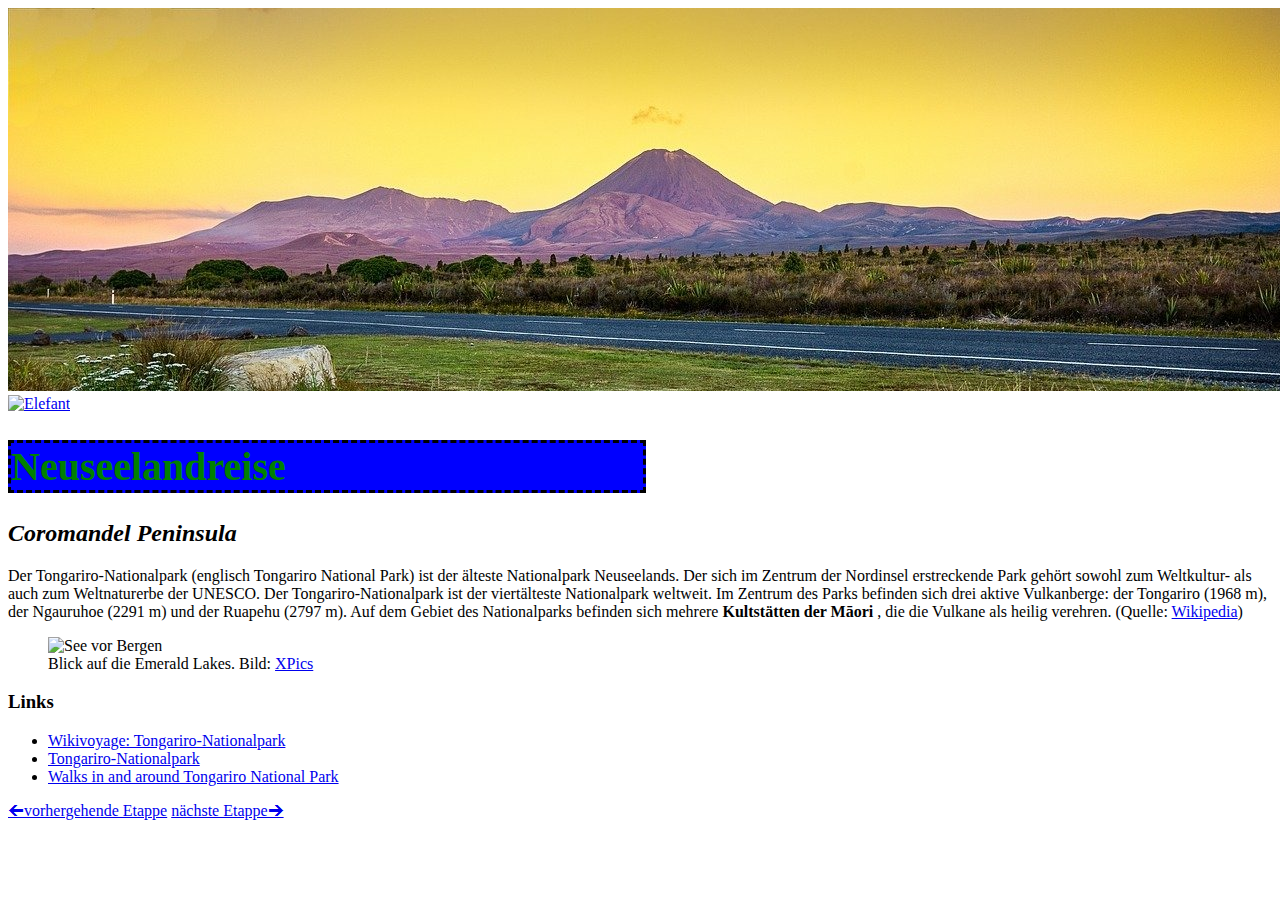
==== nz/index.html @ 954987ca "h1 hinzugefügt" ====
<!DOCTYPE html>
<html lang="de">

<head>
    <meta charset="UTF-8">
    <meta http-equiv="X-UA-Compatible" content="IE=edge">
    <meta name="viewport" content="width=device-width, initial-scale=1.0">
    <title>Neuseelandreise</title>
    <link rel="stylesheet" href="main.css">

</head>

<body>
    <header>
        <img src="images/header.jpg" alt="Straße im Vordergrund, Vulkankegel im Hintergrund">
        <a href="#"><img src="images/user.png" alt="Elefant"></a>
    </header>
    <main>
        <article>
            <h1 style="color: green; font-size: 40px;">Neuseelandreise</h1>
            <h2><em>Coromandel Peninsula</em></h2>
            <p>Der Tongariro-Nationalpark (englisch Tongariro National Park) ist der älteste Nationalpark Neuseelands.
                Der sich im Zentrum der Nordinsel erstreckende Park gehört sowohl zum Weltkultur- als auch zum
                Weltnaturerbe der UNESCO.

                Der Tongariro-Nationalpark ist der viertälteste Nationalpark weltweit. Im Zentrum des Parks befinden
                sich drei aktive Vulkanberge: der Tongariro (1968 m), der Ngauruhoe (2291 m) und der Ruapehu (2797 m).

                Auf dem Gebiet des Nationalparks befinden sich mehrere <strong>Kultstätten der Māori</strong> , die die
                Vulkane als heilig verehren.
                (Quelle: <a href="https://de.wikipedia.org/wiki/Tongariro-Nationalpark">Wikipedia</a>)
            </p>
            <figure>
                <img src="images/attraction.jpg" alt="See vor Bergen">
                <figcaption>Blick auf die Emerald Lakes. Bild: <a
                        href="https://pixabay.com/de/photos/kanada-emerald-lake-landschaft-see-4433005/">XPics</a>
                </figcaption>
            </figure>
            <h3>Links</h3>
            <ul>
                <li><a href="https://de.wikivoyage.org/wiki/Tongariro-Nationalpark">Wikivoyage:
                        Tongariro-Nationalpark</a></li>
                <li><a
                        href="https://www.doc.govt.nz/parks-and-recreation/places-to-go/central-north-island/places/tongariro-national-park/">Tongariro-Nationalpark</a>
                </li>
                <li><a
                        href="https://www.doc.govt.nz/globalassets/documents/parks-and-recreation/tracks-and-walks/tongariro-taupo/tongariro-national-park-walks.pdf">Walks
                        in and around Tongariro National Park</a></li>
            </ul>
        </article>
    </main>
    <footer>
        <nav>
            <a href="#">🡨vorhergehende Etappe</a>
            <a href="#">nächste Etappe🡪</a>
        </nav>
    </footer>

</body>

</html>
---- nz/main.css ----
h1 {
    color: yellow;
    font-size: 40px;
    border: 3px dashed black;
    background-color: blue;
    width: 50%;
}
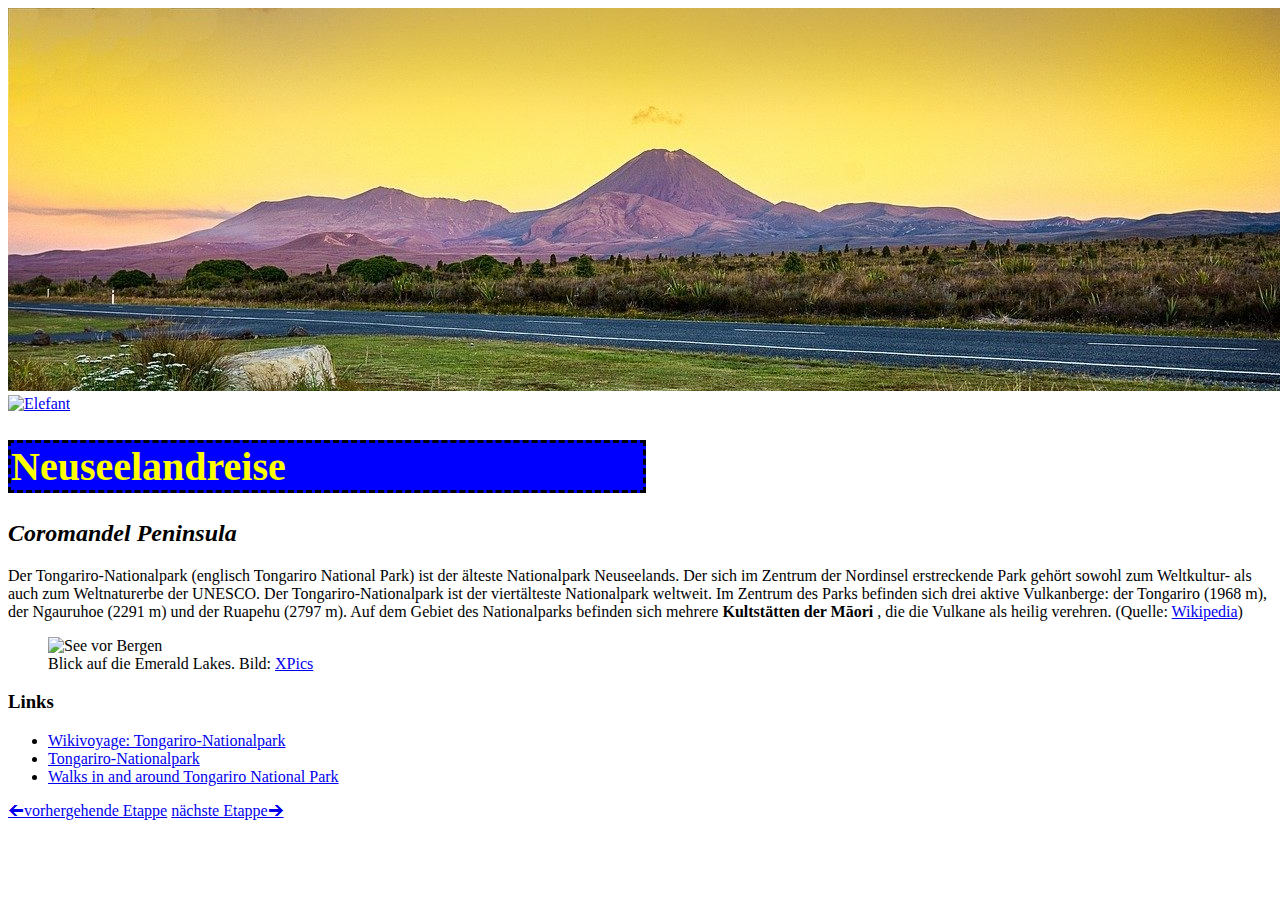
==== commit e11dee4a: "Links eingefügt" ====
--- a/nz/index.html
+++ b/nz/index.html
@@ -6,6 +6,7 @@
     <meta http-equiv="X-UA-Compatible" content="IE=edge">
     <meta name="viewport" content="width=device-width, initial-scale=1.0">
     <title>Neuseelandreise</title>
+    <!-- Stile einbauen -->
     <link rel="stylesheet" href="main.css">
 
 </head>
@@ -17,7 +18,7 @@
     </header>
     <main>
         <article>
-            <h1 style="color: green; font-size: 40px;">Neuseelandreise</h1>
+            <h1>Neuseelandreise</h1>
             <h2><em>Coromandel Peninsula</em></h2>
             <p>Der Tongariro-Nationalpark (englisch Tongariro National Park) ist der älteste Nationalpark Neuseelands.
                 Der sich im Zentrum der Nordinsel erstreckende Park gehört sowohl zum Weltkultur- als auch zum
@@ -51,8 +52,8 @@
     </main>
     <footer>
         <nav>
-            <a href="#">🡨vorhergehende Etappe</a>
-            <a href="#">nächste Etappe🡪</a>
+            <a href="mobulu.github.io/nz/index.html">🡨vorhergehende Etappe</a>
+            <a href="helli07.github.io/nz/index.html">nächste Etappe🡪</a>
         </nav>
     </footer>
 
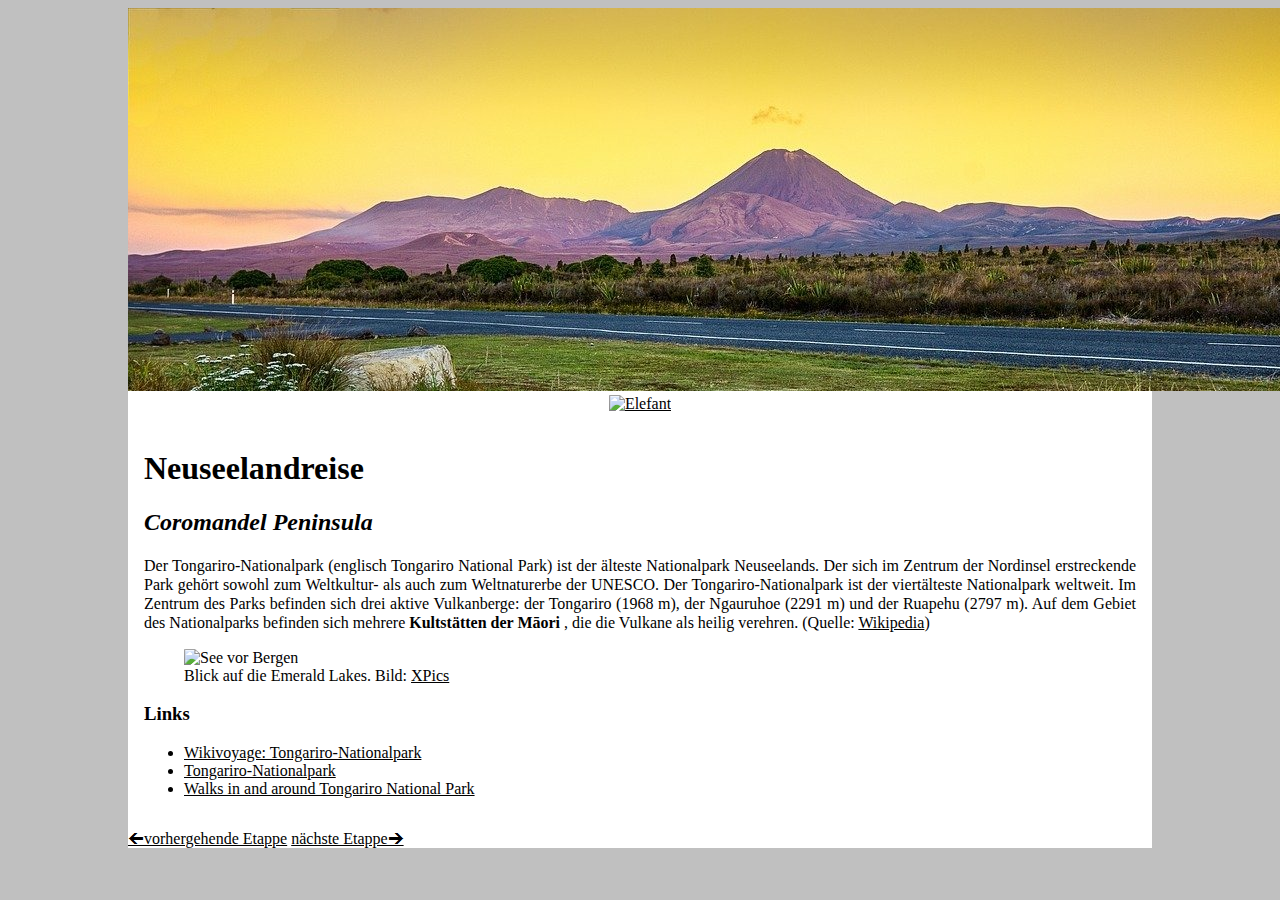
==== commit f4d64d8d: "Formatting" ====
--- a/nz/index.html
+++ b/nz/index.html
@@ -12,11 +12,12 @@
 </head>
 
 <body>
-    <header>
-        <img src="images/header.jpg" alt="Straße im Vordergrund, Vulkankegel im Hintergrund">
-        <a href="#"><img src="images/user.png" alt="Elefant"></a>
-    </header>
+
     <main>
+        <header>
+            <img src="images/header.jpg" alt="Straße im Vordergrund, Vulkankegel im Hintergrund">
+            <a href="https://github.com/franzwagner7"><img class="user" src="images/user.png" alt="Elefant"></a>
+        </header>
         <article>
             <h1>Neuseelandreise</h1>
             <h2><em>Coromandel Peninsula</em></h2>
@@ -32,7 +33,7 @@
                 (Quelle: <a href="https://de.wikipedia.org/wiki/Tongariro-Nationalpark">Wikipedia</a>)
             </p>
             <figure>
-                <img src="images/attraction.jpg" alt="See vor Bergen">
+                <img src="images/attraction.jpg" class="user" alt="See vor Bergen">
                 <figcaption>Blick auf die Emerald Lakes. Bild: <a
                         href="https://pixabay.com/de/photos/kanada-emerald-lake-landschaft-see-4433005/">XPics</a>
                 </figcaption>
@@ -49,13 +50,14 @@
                         in and around Tongariro National Park</a></li>
             </ul>
         </article>
+        <footer>
+            <nav>
+                <a href="mobulu.github.io/nz/index.html">🡨vorhergehende Etappe</a>
+                <a href="helli07.github.io/nz/index.html">nächste Etappe🡪</a>
+            </nav>
+        </footer>
     </main>
-    <footer>
-        <nav>
-            <a href="mobulu.github.io/nz/index.html">🡨vorhergehende Etappe</a>
-            <a href="helli07.github.io/nz/index.html">nächste Etappe🡪</a>
-        </nav>
-    </footer>
+
 
 </body>
 
--- a/nz/main.css
+++ b/nz/main.css
@@ -1,7 +1,32 @@
-h1 {
-    color: yellow;
-    font-size: 40px;
-    border: 3px dashed black;
-    background-color: blue;
-    width: 50%;
-}+/* Stile für die Neuseelandreise */
+
+body {
+    background-color: silver;
+}
+
+header {
+    text-align: center;
+}
+
+img.user {
+    border-radius: 2%
+}
+
+main {
+    background-color: white;
+    max-width: 1024px;
+    margin: auto;
+}
+
+article {
+    padding: 1em;
+}
+
+article p {
+    text-align: justify;
+    line-height: 1.2em;
+}
+
+a {
+    color: black
+}
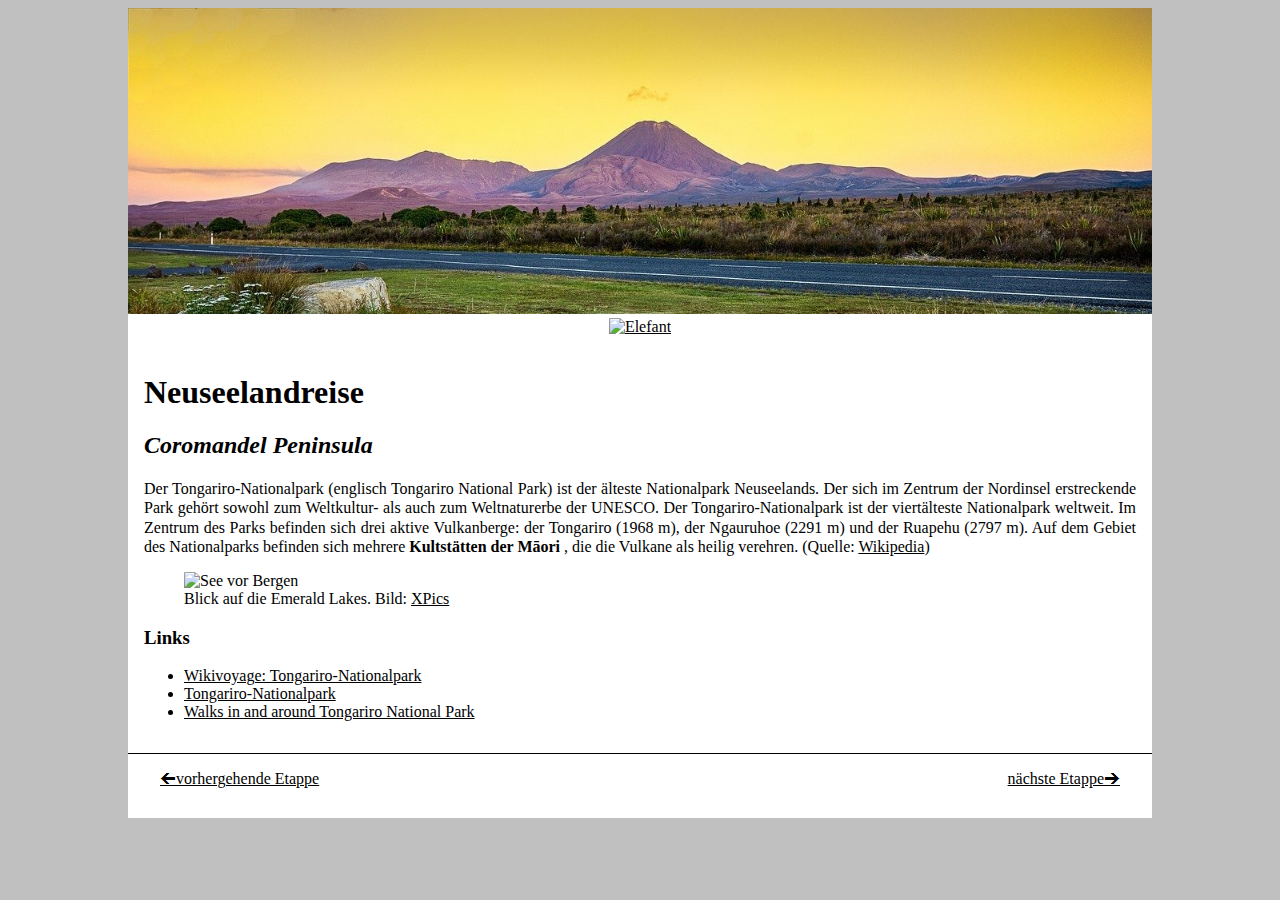
==== commit 6d6da74d: "headerbild responsive setzen" ====
--- a/nz/index.html
+++ b/nz/index.html
@@ -15,7 +15,7 @@
 
     <main>
         <header>
-            <img src="images/header.jpg" alt="Straße im Vordergrund, Vulkankegel im Hintergrund">
+            <img src="images/header.jpg" class="banner" alt="Straße im Vordergrund, Vulkankegel im Hintergrund">
             <a href="https://github.com/franzwagner7"><img class="user" src="images/user.png" alt="Elefant"></a>
         </header>
         <article>
@@ -52,8 +52,8 @@
         </article>
         <footer>
             <nav>
-                <a href="mobulu.github.io/nz/index.html">🡨vorhergehende Etappe</a>
-                <a href="helli07.github.io/nz/index.html">nächste Etappe🡪</a>
+                <a class="back" href="https://mobulu.github.io/nz/index.html">🡨vorhergehende Etappe</a>
+                <a class="next" href="https://helli07.github.io/nz/index.html">nächste Etappe🡪</a>
             </nav>
         </footer>
     </main>
--- a/nz/main.css
+++ b/nz/main.css
@@ -9,7 +9,12 @@
 }
 
 img.user {
-    border-radius: 2%
+    border-radius: 2%;
+    margin-top: -50px;
+}
+
+img.banner {
+    width: 100%;
 }
 
 main {
@@ -30,3 +35,16 @@
 a {
     color: black
 }
+
+footer {
+    border-top: 1px solid black;
+    padding: 1em 2em 3em 2em;
+}
+
+footer .back{
+    float: left;
+}
+
+footer .next{
+    float: right;
+}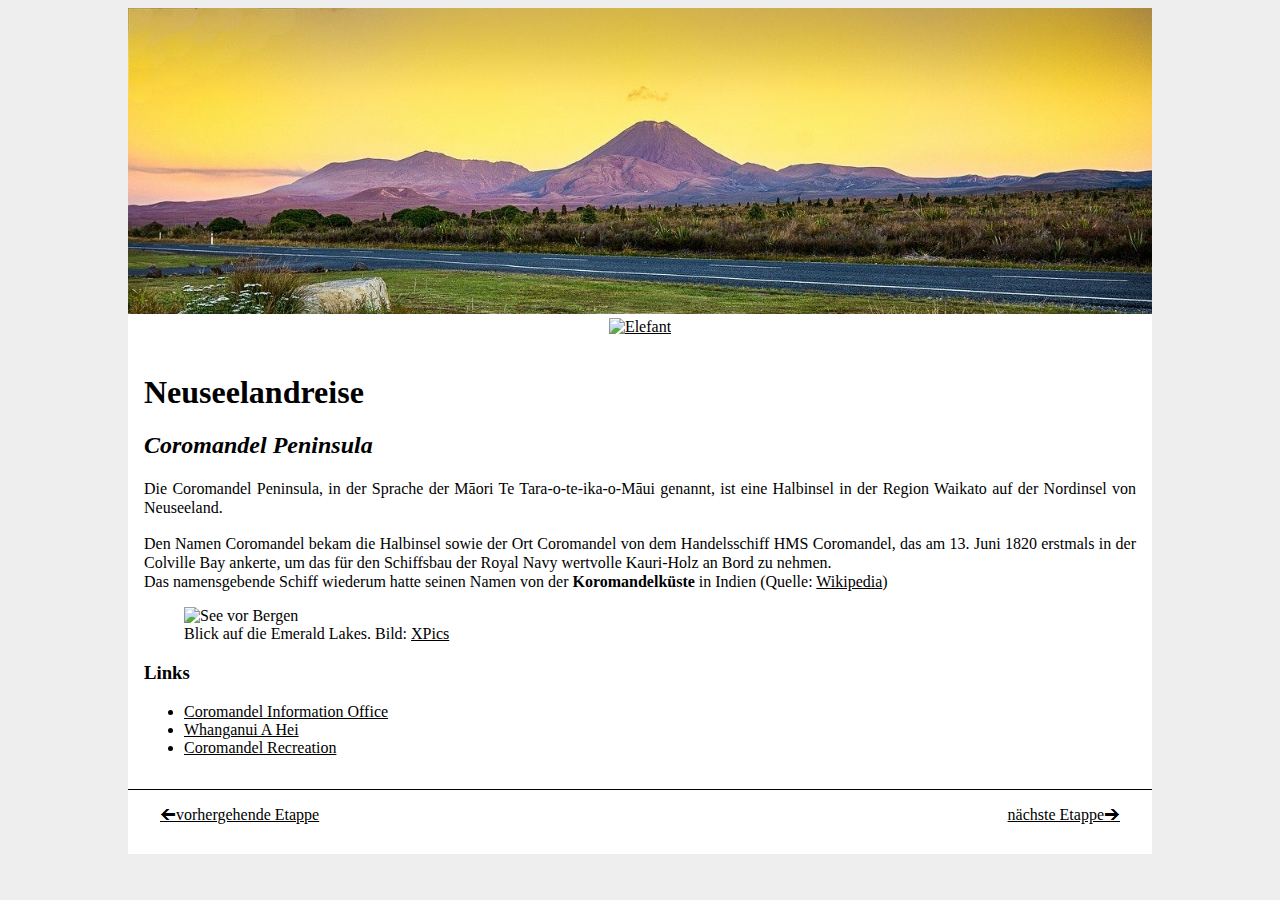
==== commit aea38357: "attraction img shadow" ====
--- a/nz/index.html
+++ b/nz/index.html
@@ -13,42 +13,42 @@
 
 <body>
 
-    <main>
+    <main class="shadow">
         <header>
             <img src="images/header.jpg" class="banner" alt="Straße im Vordergrund, Vulkankegel im Hintergrund">
-            <a href="https://github.com/franzwagner7"><img class="user" src="images/user.png" alt="Elefant"></a>
+            <a href="https://github.com/franzwagner7"><img class="user" src="images/user.png" class="shadow" alt="Elefant"></a>
         </header>
         <article>
             <h1>Neuseelandreise</h1>
             <h2><em>Coromandel Peninsula</em></h2>
-            <p>Der Tongariro-Nationalpark (englisch Tongariro National Park) ist der älteste Nationalpark Neuseelands.
-                Der sich im Zentrum der Nordinsel erstreckende Park gehört sowohl zum Weltkultur- als auch zum
-                Weltnaturerbe der UNESCO.
+            <p>Die Coromandel Peninsula, in der Sprache der Māori Te Tara-o-te-ika-o-Māui genannt, ist eine Halbinsel in
+                der Region Waikato auf der Nordinsel von Neuseeland.<p>
+                    Den Namen Coromandel bekam die Halbinsel sowie der Ort Coromandel von dem Handelsschiff HMS
+                    Coromandel, das am 13. Juni 1820 erstmals in der Colville Bay ankerte, um das für den Schiffsbau der
+                    Royal Navy wertvolle Kauri-Holz an Bord zu nehmen.<br>
 
-                Der Tongariro-Nationalpark ist der viertälteste Nationalpark weltweit. Im Zentrum des Parks befinden
-                sich drei aktive Vulkanberge: der Tongariro (1968 m), der Ngauruhoe (2291 m) und der Ruapehu (2797 m).
+                    Das namensgebende Schiff wiederum hatte seinen Namen von der <strong>Koromandelküste</strong> in
+                    Indien
 
-                Auf dem Gebiet des Nationalparks befinden sich mehrere <strong>Kultstätten der Māori</strong> , die die
-                Vulkane als heilig verehren.
-                (Quelle: <a href="https://de.wikipedia.org/wiki/Tongariro-Nationalpark">Wikipedia</a>)
-            </p>
-            <figure>
-                <img src="images/attraction.jpg" class="user" alt="See vor Bergen">
-                <figcaption>Blick auf die Emerald Lakes. Bild: <a
-                        href="https://pixabay.com/de/photos/kanada-emerald-lake-landschaft-see-4433005/">XPics</a>
-                </figcaption>
-            </figure>
-            <h3>Links</h3>
-            <ul>
-                <li><a href="https://de.wikivoyage.org/wiki/Tongariro-Nationalpark">Wikivoyage:
-                        Tongariro-Nationalpark</a></li>
-                <li><a
-                        href="https://www.doc.govt.nz/parks-and-recreation/places-to-go/central-north-island/places/tongariro-national-park/">Tongariro-Nationalpark</a>
-                </li>
-                <li><a
-                        href="https://www.doc.govt.nz/globalassets/documents/parks-and-recreation/tracks-and-walks/tongariro-taupo/tongariro-national-park-walks.pdf">Walks
-                        in and around Tongariro National Park</a></li>
-            </ul>
+                    (Quelle: <a href="https://de.wikipedia.org/wiki/Coromandel_Peninsula">Wikipedia</a>)
+                </p>
+                <figure>
+                    <img src="images/attraction.jpg" alt="See vor Bergen">
+                    <figcaption>Blick auf die Emerald Lakes. Bild: <a
+                            href="https://pixabay.com/de/photos/kanada-emerald-lake-landschaft-see-4433005/">XPics</a>
+                    </figcaption>
+                </figure>
+                <h3>Links</h3>
+                <ul>
+                    <li><a href="http://www.coromandeltown.co.nz/history.html">Coromandel Information Office</a></li>
+                    <li><a
+                            href="https://www.doc.govt.nz/parks-and-recreation/places-to-go/coromandel/places/hahei-area/whanganui-a-hei-cathedral-cove-marine-reserve/">Whanganui
+                            A Hei</a>
+                    </li>
+                    <li><a
+                            href="https://www.doc.govt.nz/documents/parks-and-recreation/places-to-visit/waikato/coromandel-recreation-brochure.pdf">Coromandel
+                            Recreation</a></li>
+                </ul>
         </article>
         <footer>
             <nav>
--- a/nz/main.css
+++ b/nz/main.css
@@ -1,7 +1,7 @@
 /* Stile für die Neuseelandreise */
 
 body {
-    background-color: silver;
+    background-color: #eeeeee;
 }
 
 header {
@@ -26,6 +26,9 @@
 article {
     padding: 1em;
 }
+article figure img {
+    width: 100%;
+}
 
 article p {
     text-align: justify;
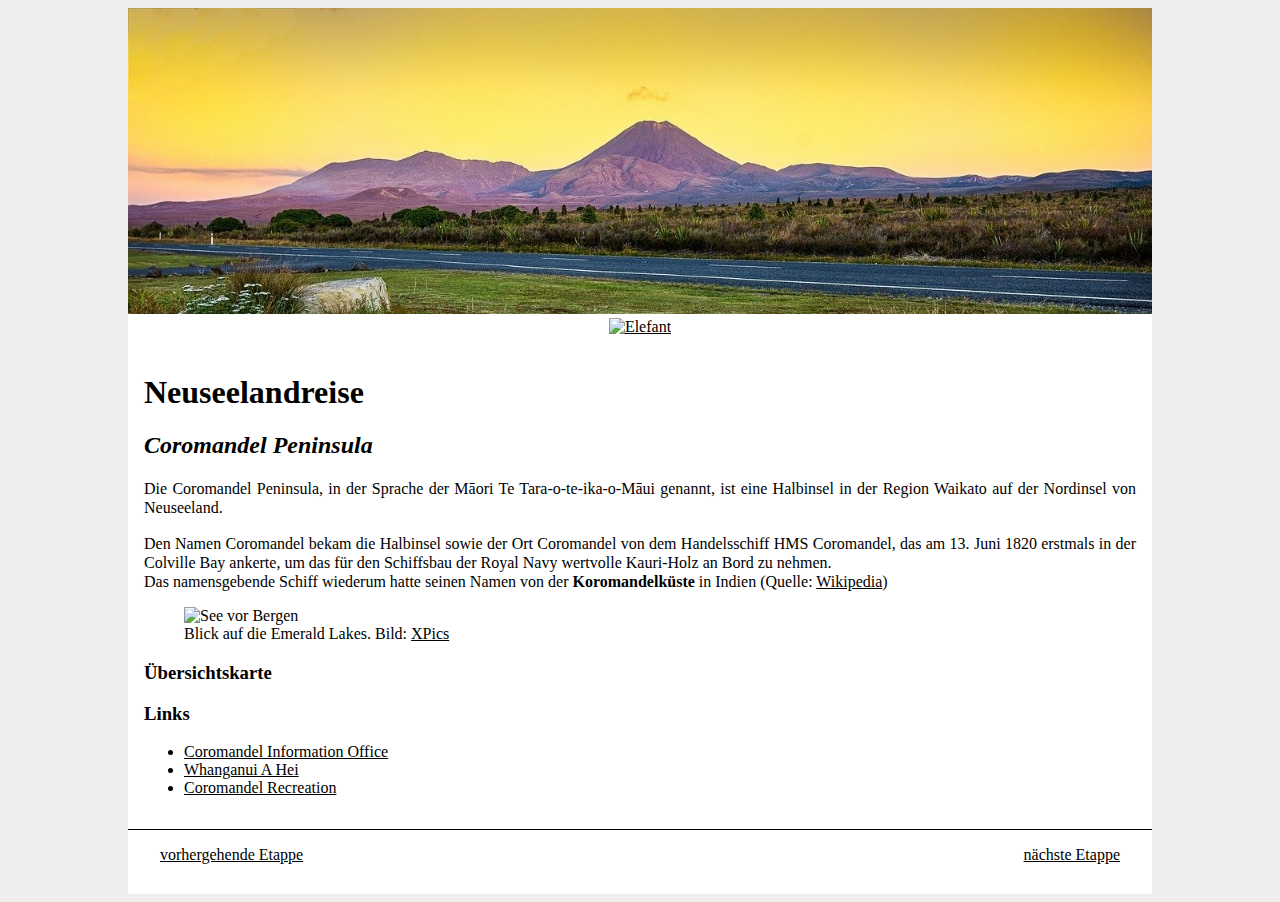
==== commit 6385f823: "KArtenbereich im HTML definiert" ====
--- a/nz/index.html
+++ b/nz/index.html
@@ -8,6 +8,9 @@
     <title>Neuseelandreise</title>
     <!-- Stile einbauen -->
     <link rel="stylesheet" href="main.css">
+    <!-- Font awesome einbauen -->
+    <link rel="stylesheet" href="https://cdnjs.cloudflare.com/ajax/libs/font-awesome/6.1.1/css/all.min.css" integrity="sha512-KfkfwYDsLkIlwQp6LFnl8zNdLGxu9YAA1QvwINks4PhcElQSvqcyVLLD9aMhXd13uQjoXtEKNosOWaZqXgel0g==" crossorigin="anonymous" referrerpolicy="no-referrer" />
+    
 
 </head>
 
@@ -34,10 +37,12 @@
                 </p>
                 <figure>
                     <img src="images/attraction.jpg" alt="See vor Bergen">
-                    <figcaption>Blick auf die Emerald Lakes. Bild: <a
+                    </i><figcaption><i class="fa-solid fa-camera-retro"></i>Blick auf die Emerald Lakes. Bild: <a
                             href="https://pixabay.com/de/photos/kanada-emerald-lake-landschaft-see-4433005/">XPics</a>
                     </figcaption>
                 </figure>
+                <h3> Übersichtskarte</h3>
+                <div id="map"></div>
                 <h3>Links</h3>
                 <ul>
                     <li><a href="http://www.coromandeltown.co.nz/history.html">Coromandel Information Office</a></li>
@@ -52,8 +57,8 @@
         </article>
         <footer>
             <nav>
-                <a class="back" href="https://mobulu.github.io/nz/index.html">🡨vorhergehende Etappe</a>
-                <a class="next" href="https://helli07.github.io/nz/index.html">nächste Etappe🡪</a>
+                <a class="back" href="https://mobulu.github.io/nz/index.html"><i class="fa-solid fa-arrow-left-long"></i>vorhergehende Etappe</a>
+                <a class="next" href="https://helli07.github.io/nz/index.html">nächste Etappe<i class="fa-solid fa-arrow-right-long"></i></a>
             </nav>
         </footer>
     </main>
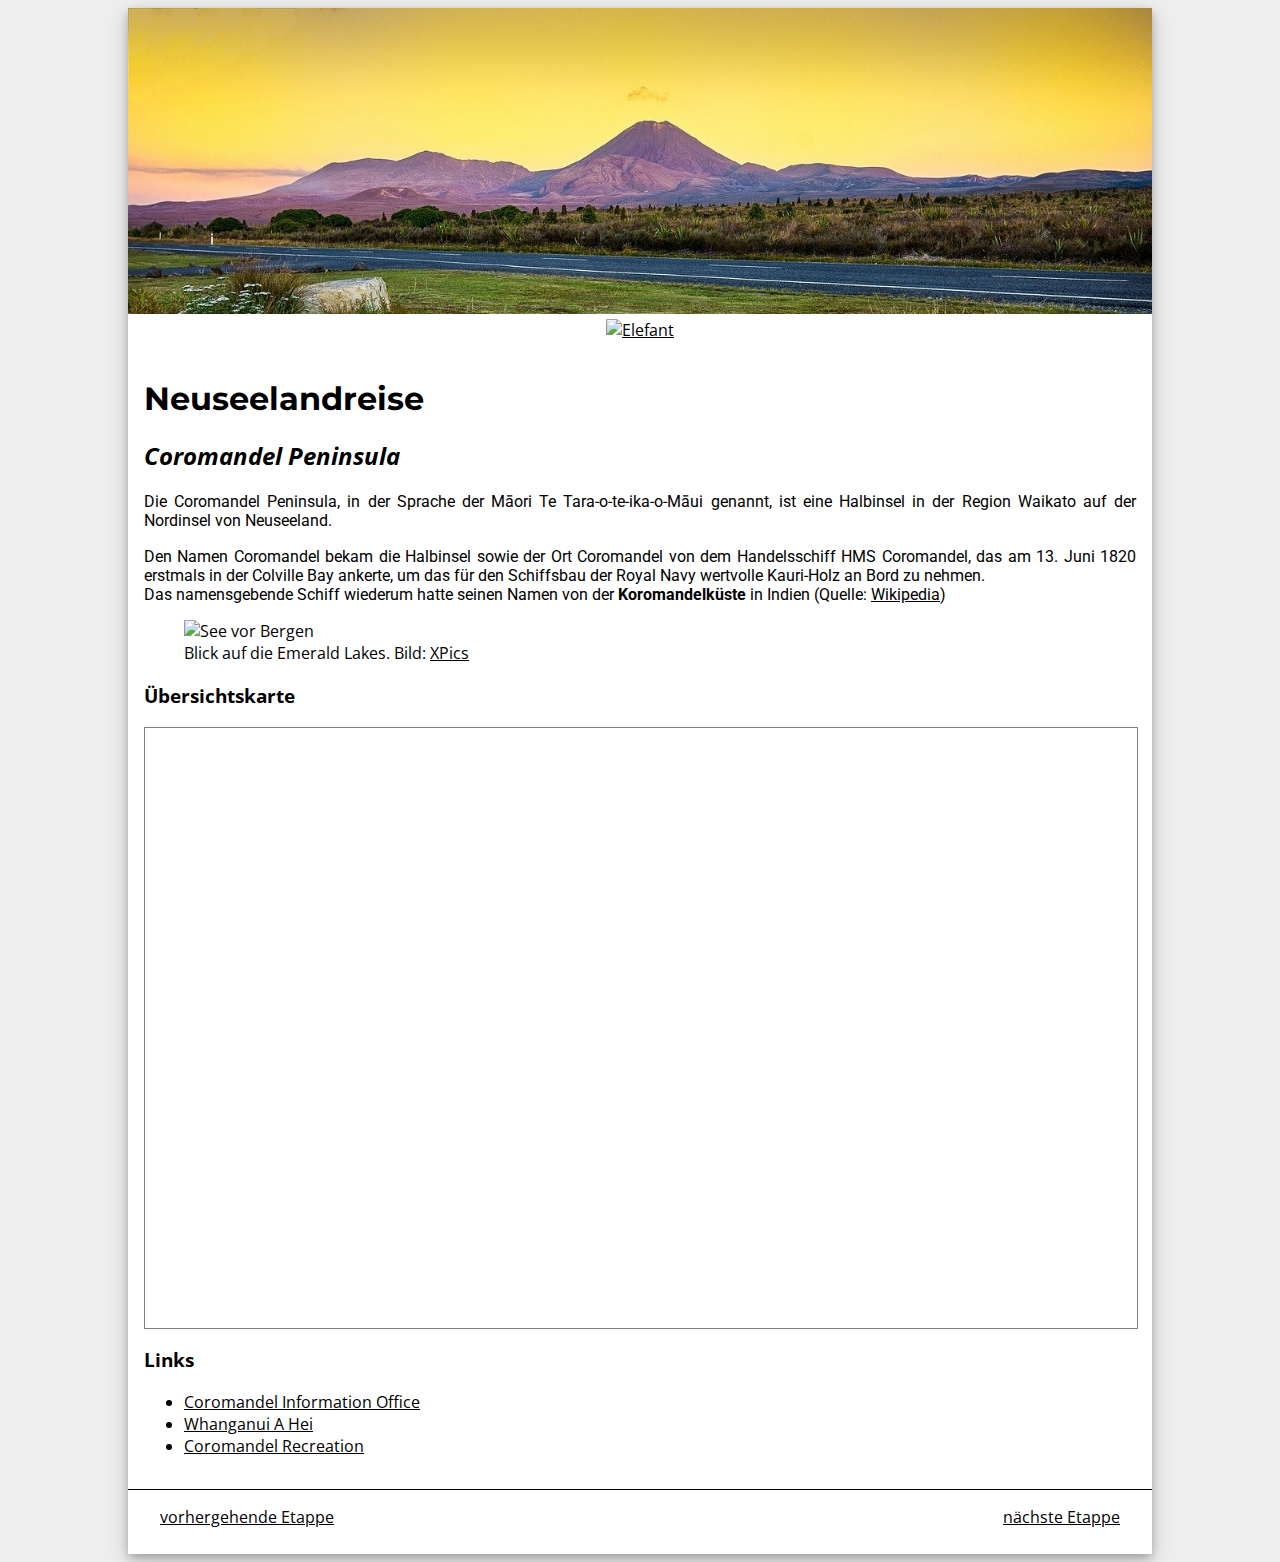
==== commit 4ac85f9d: "erste leaflet karte erzeugt" ====
--- a/nz/index.html
+++ b/nz/index.html
@@ -9,8 +9,16 @@
     <!-- Stile einbauen -->
     <link rel="stylesheet" href="main.css">
     <!-- Font awesome einbauen -->
-    <link rel="stylesheet" href="https://cdnjs.cloudflare.com/ajax/libs/font-awesome/6.1.1/css/all.min.css" integrity="sha512-KfkfwYDsLkIlwQp6LFnl8zNdLGxu9YAA1QvwINks4PhcElQSvqcyVLLD9aMhXd13uQjoXtEKNosOWaZqXgel0g==" crossorigin="anonymous" referrerpolicy="no-referrer" />
-    
+    <link rel="stylesheet" href="https://cdnjs.cloudflare.com/ajax/libs/font-awesome/6.1.1/css/all.min.css"
+        integrity="sha512-KfkfwYDsLkIlwQp6LFnl8zNdLGxu9YAA1QvwINks4PhcElQSvqcyVLLD9aMhXd13uQjoXtEKNosOWaZqXgel0g=="
+        crossorigin="anonymous" referrerpolicy="no-referrer" />
+    <!-- Leaflet Bibliothek-->
+    <link rel="stylesheet" href="https://unpkg.com/leaflet@1.7.1/dist/leaflet.css"
+        integrity="sha512-xodZBNTC5n17Xt2atTPuE1HxjVMSvLVW9ocqUKLsCC5CXdbqCmblAshOMAS6/keqq/sMZMZ19scR4PsZChSR7A=="
+        crossorigin="" />
+    <script src="https://unpkg.com/leaflet@1.7.1/dist/leaflet.js"
+        integrity="sha512-XQoYMqMTK8LvdxXYG3nZ448hOEQiglfqkJs1NOQV44cWnUrBc8PkAOcXy20w0vlaXaVUearIOBhiXZ5V3ynxwA=="
+        crossorigin=""></script>
 
 </head>
 
@@ -19,7 +27,8 @@
     <main class="shadow">
         <header>
             <img src="images/header.jpg" class="banner" alt="Straße im Vordergrund, Vulkankegel im Hintergrund">
-            <a href="https://github.com/franzwagner7"><img class="user" src="images/user.png" class="shadow" alt="Elefant"></a>
+            <a href="https://github.com/franzwagner7"><img class="user" src="images/user.png" class="shadow"
+                    alt="Elefant"></a>
         </header>
         <article>
             <h1>Neuseelandreise</h1>
@@ -37,7 +46,8 @@
                 </p>
                 <figure>
                     <img src="images/attraction.jpg" alt="See vor Bergen">
-                    </i><figcaption><i class="fa-solid fa-camera-retro"></i>Blick auf die Emerald Lakes. Bild: <a
+                    </i>
+                    <figcaption><i class="fa-solid fa-camera-retro"></i>Blick auf die Emerald Lakes. Bild: <a
                             href="https://pixabay.com/de/photos/kanada-emerald-lake-landschaft-see-4433005/">XPics</a>
                     </figcaption>
                 </figure>
@@ -57,12 +67,24 @@
         </article>
         <footer>
             <nav>
-                <a class="back" href="https://mobulu.github.io/nz/index.html"><i class="fa-solid fa-arrow-left-long"></i>vorhergehende Etappe</a>
-                <a class="next" href="https://helli07.github.io/nz/index.html">nächste Etappe<i class="fa-solid fa-arrow-right-long"></i></a>
+                <a class="back" href="https://mobulu.github.io/nz/index.html"><i
+                        class="fa-solid fa-arrow-left-long"></i>vorhergehende Etappe</a>
+                <a class="next" href="https://helli07.github.io/nz/index.html">nächste Etappe<i
+                        class="fa-solid fa-arrow-right-long"></i></a>
             </nav>
         </footer>
     </main>
+    <script>
+        var map = L.map('map').setView([51.505, -0.09], 13);
 
+        L.tileLayer('https://{s}.tile.openstreetmap.org/{z}/{x}/{y}.png', {
+            attribution: '&copy; <a href="https://www.openstreetmap.org/copyright">OpenStreetMap</a> contributors'
+        }).addTo(map);
+
+        L.marker([51.5, -0.09]).addTo(map)
+            .bindPopup('A pretty CSS3 popup.<br> Easily customizable.')
+            .openPopup();
+    </script>
 
 </body>
 
--- a/nz/main.css
+++ b/nz/main.css
@@ -1,7 +1,19 @@
 /* Stile für die Neuseelandreise */
+
+/*Google Fonts laden */
+@import url('https://fonts.googleapis.com/css2?family=Montserrat:wght@300&family=Open+Sans:ital@0;1&family=Roboto:wght@300&display=swap');
 
 body {
     background-color: #eeeeee;
+    font-family: 'Open Sans', sans-serif;
+}
+
+h1 {
+    font-family: 'Montserrat', sans-serif;
+}
+
+main p {
+    font-family: 'Roboto', sans-serif;
 }
 
 header {
@@ -21,6 +33,12 @@
     background-color: white;
     max-width: 1024px;
     margin: auto;
+}
+
+#map {
+    width: 100%;
+    height: 600px;
+    border: 1px solid grey;
 }
 
 article {
@@ -50,4 +68,8 @@
 
 footer .next{
     float: right;
+}
+
+.shadow {
+    box-shadow: 0 4px 8px 0 rgba(0, 0, 0, 0.2), 0 6px 20px 0 rgba(0, 0, 0, 0.19);
 }